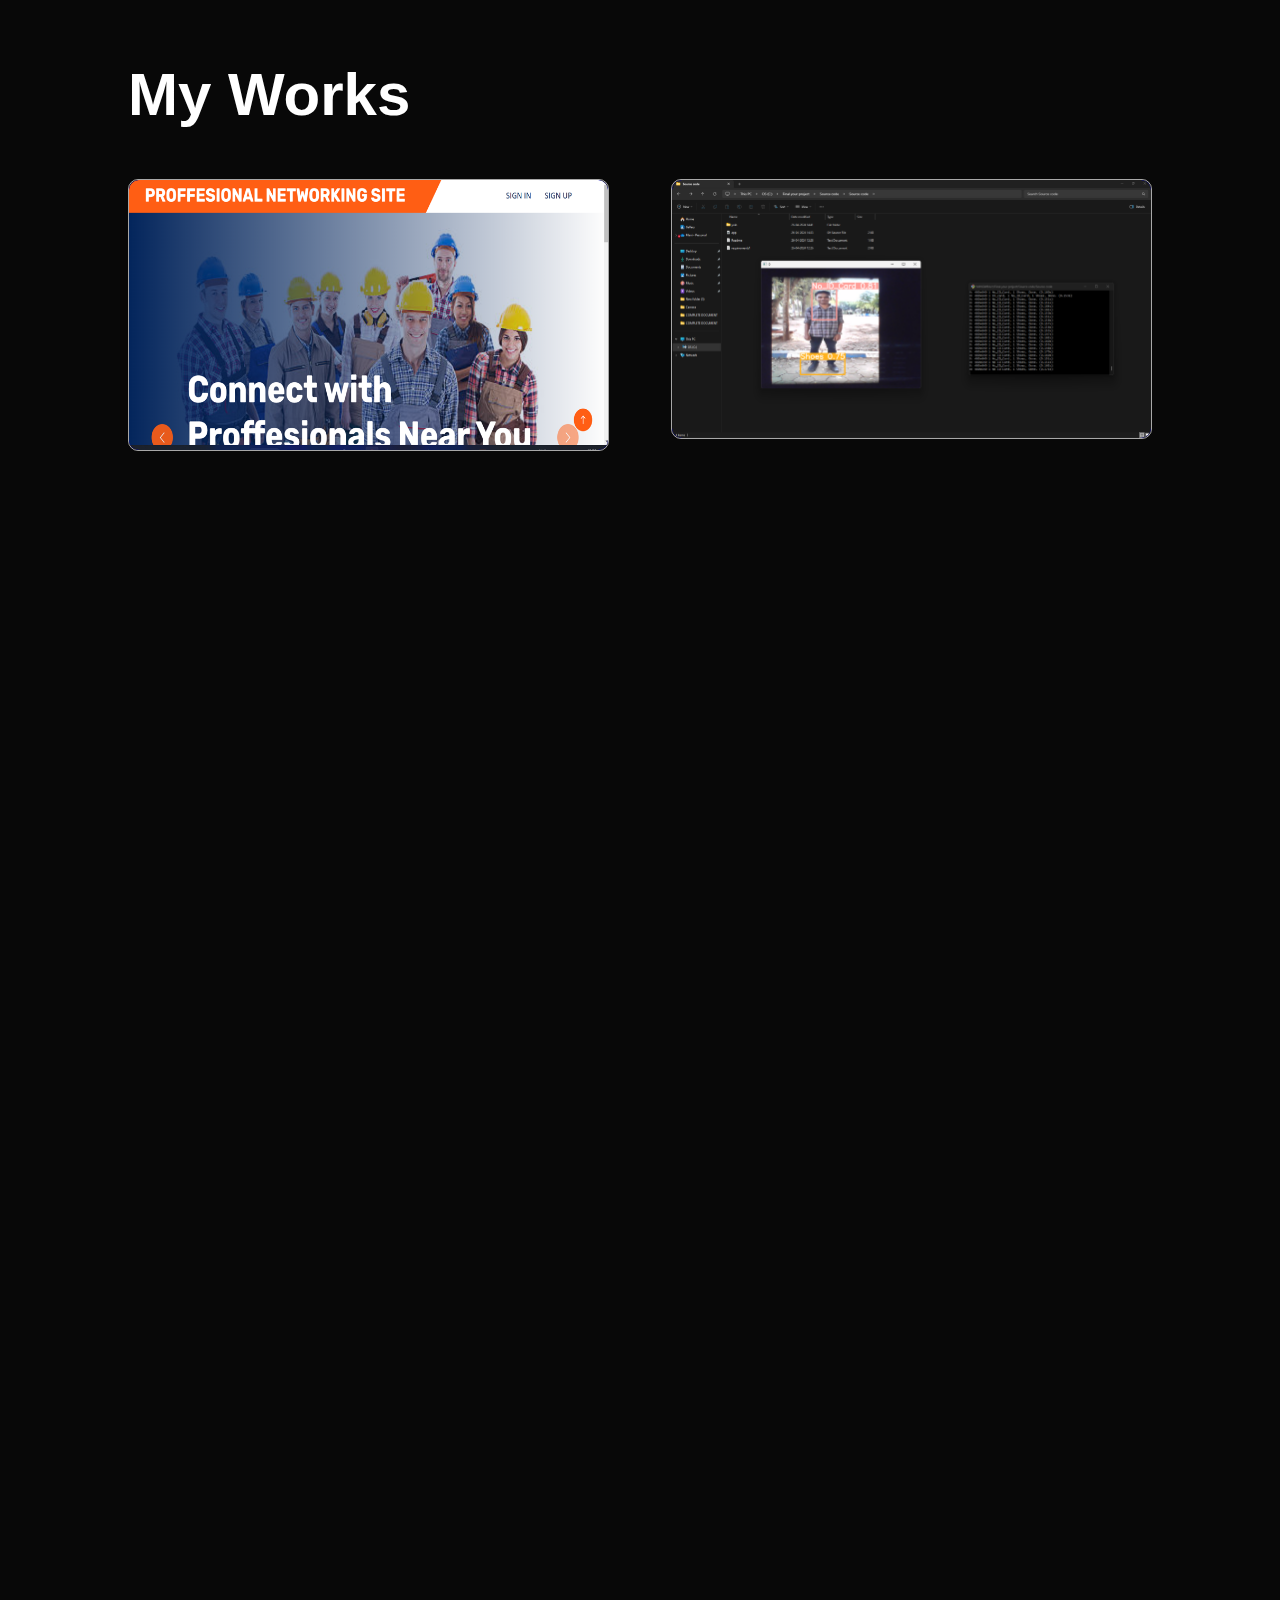
==== Mywork.html @ aa1c1fa5 "commit" ====
<!DOCTYPE html>
<html lang="en">

<head>
    <meta charset="UTF-8">
    <meta name="viewport" content="width=device-width, initial-scale=1.0">
    <title>Manikandan Ashok</title>
    <link rel="icon" href="./assets/titelorg.png" type="image/x-icon">
    <link rel="stylesheet" href="./Mywork.css">
    <link rel="stylesheet" href="https://cdnjs.cloudflare.com/ajax/libs/font-awesome/6.4.2/css/all.min.css"
        integrity="sha512-z3gLpd7yknf1YoNbCzqRKc4qyor8gaKU1qmn+CShxbuBusANI9QpRohGBreCFkKxLhei6S9CQXFEbbKuqLg0DA=="
        crossorigin="anonymous" referrerpolicy="no-referrer" />
    <link href="https://unpkg.com/aos@2.3.1/dist/aos.css" rel="stylesheet">
</head>

<body>
    <div id="portfolio">
        <div class="container">
            <h1 data-aos="fade-up" data-aos-offset="0" data-aos-delay="100" data-aos-duration="800"
                data-aos-easing="ease-in-out" data-aos-mirror="true" data-aos-once="false"
                data-aos-anchor-placement="top-center" class="sub-title">My Works</h1>
            <div class="work-list">
                <div data-aos="zoom-in-down" data-aos-offset="0" data-aos-delay="0" data-aos-duration="800"
                    data-aos-easing="ease-in-out" data-aos-mirror="true" data-aos-once="false"
                    data-aos-anchor-placement="top-center" class="work ">
                    <img src="./assets/Project-main-1.png" alt="">
                    <div class="layer">
                        <h3>PROFESSIONAL NETWORKING SITE</h3>
                        Developed a professional networking platform that connects
                        short-term maintenance workers (e.g., electricians, plumbers,
                        carpenters) with employers seeking their services.
                        The platform features an employer’s feed for finding local workers and a
                        worker’s feed for job offers, facilitating seamless connections based on
                        location.
                        </p>

                        <a class="card__product"><i class="fa-solid  fa-arrow-up-right-from-square"></i></a>
                    </div>
                </div>
                <div data-aos="zoom-in-up" data-aos-offset="0" data-aos-delay="0" data-aos-duration="800"
                    data-aos-easing="ease-in-out" data-aos-mirror="true" data-aos-once="false"
                    data-aos-anchor-placement="top-center" class="work">
                    <img src="./assets/Project-main-2.png" alt="">
                    <div class="layer">
                        <h3>STUDENT ID AND SHOES DETECTIONS</h3>
                        <p>
                            Developed a real-time system using YOLOv7 for detecting
                            student compliance with ID card and footwear regulations
                            through webcam surveillance.
                            The system identifies students without ID cards or proper
                            footwear and sends email alerts to ensure adherence to
                            institutional guidelines. Utilized Python and Anaconda (Jupyter
                            Notebook) for development.
                        </p>
                        <a class="card__product"><i class="fa-solid fa-arrow-up-right-from-square"></i></a>
                    </div>
                </div>
                <div data-aos="zoom-in-down" data-aos-offset="0" data-aos-delay="0" data-aos-duration="800"
                    data-aos-easing="ease-in-out" data-aos-mirror="true" data-aos-once="false"
                    data-aos-anchor-placement="top-center" class="work ">
                    <img src="./assets/Project-1.png" alt="">
                    <div class="layer">
                        <h3>MOBILES STORE</h3>
                        <p>
                            Developed a dynamic Mobile Store website using React.js, featuring a fully responsive and
                            interactive front-end design. Executed comprehensive front-end development to ensure an
                            optimal user experience, incorporating map functions and API data. This project is
                            specifically designed for real-time use by a mobile store in my city.
                        </p>
                        <a class="card__product"><i class="fa-solid  fa-arrow-up-right-from-square"></i></a>
                    </div>
                </div>
                <div data-aos="zoom-in-up" data-aos-offset="0" data-aos-delay="0" data-aos-duration="800"
                    data-aos-easing="ease-in-out" data-aos-mirror="true" data-aos-once="false"
                    data-aos-anchor-placement="top-center" class="work">
                    <img src="./assets/Project-2.png" alt="">
                    <div class="layer">
                        <h3>CAR RENTAL</h3>
                        <p>
                            Developed a dynamic Car Rental website using React.js, featuring a fully responsive and
                            interactive front-end design. Executed comprehensive front-end development to ensure an
                            optimal user experience, incorporating map functions and API data.
                        </p>
                        <a class="card__product"><i class="fa-solid fa-arrow-up-right-from-square"></i></a>
                    </div>
                </div>
                <div data-aos="zoom-in-down" data-aos-offset="0" data-aos-delay="0" data-aos-duration="800"
                    data-aos-easing="ease-in-out" data-aos-mirror="true" data-aos-once="false"
                    data-aos-anchor-placement="top-center" class="work ">
                    <img src="./assets/Project-3.png" alt="">
                    <div class="layer">
                        <h3>COTTON PRICE CALCULATION</h3>
                        <p>Introducing the world's first Cotton Price Calculation website, developed exclusively using
                            React.js.
                            This innovative website offers farmers accurate cotton pricing calculations, saving them
                            time and
                            enhancing their market experience. It's a groundbreaking resource designed to support
                            farmers
                            efficiently.</p>
                        <a class="card__product"><i class="fa-solid  fa-arrow-up-right-from-square"></i></a>
                    </div>
                </div>
                <div data-aos="zoom-in-up" data-aos-offset="0" data-aos-delay="0" data-aos-duration="800"
                    data-aos-easing="ease-in-out" data-aos-mirror="true" data-aos-once="false"
                    data-aos-anchor-placement="top-center" class="work">
                    <img src="./assets/Project-4.png" alt="">
                    <div class="layer">
                        <h3>MOVIES STREAMING</h3>
                        <p>
                            Developed a dynamic Movies-Streaming website using React.js, featuring a fully responsive
                            and interactive front-end design. Executed comprehensive front-end development to ensure an
                            optimal user experience, incorporating map functions and API data.
                        </p>
                        <a class="card__product"><i class="fa-solid fa-arrow-up-right-from-square"></i></a>
                    </div>
                </div>
                <div data-aos="zoom-in-down" data-aos-offset="0" data-aos-delay="0" data-aos-duration="800"
                    data-aos-easing="ease-in-out" data-aos-mirror="true" data-aos-once="false"
                    data-aos-anchor-placement="top-center" class="work ">
                    <img src="./assets/Project-5.png" alt="">
                    <div class="layer">
                        <h3>RESTAURANT</h3>
                        <p>
                            Developed a dynamic Restaurant website using React.js, featuring a fully responsive and
                            interactive front-end design. Executed comprehensive front-end development to ensure an
                            optimal user experience, incorporating map functions and API data.</p>
                        <a class="card__product"><i class="fa-solid  fa-arrow-up-right-from-square"></i></a>
                    </div>
                </div>
                <div data-aos="zoom-in-up" data-aos-offset="0" data-aos-delay="0" data-aos-duration="800"
                    data-aos-easing="ease-in-out" data-aos-mirror="true" data-aos-once="false"
                    data-aos-anchor-placement="top-center" class="work">
                    <img src="./assets/Project-6.png" alt="">
                    <div class="layer">
                        <h3>BOAT CLONE</h3>
                        <p>Developed a dynamic Boat Clone website using React.js, featuring a fully responsive and
                            interactive front-end design. Executed comprehensive front-end development to ensure an
                            optimal user experience, incorporating map functions and API data.</p>
                        <a class="card__product"><i class="fa-solid fa-arrow-up-right-from-square"></i></a>
                    </div>
                </div>
                <div data-aos="zoom-in-down" data-aos-offset="0" data-aos-delay="0" data-aos-duration="800"
                    data-aos-easing="ease-in-out" data-aos-mirror="true" data-aos-once="false"
                    data-aos-anchor-placement="top-center" class="work ">
                    <img src="./assets/Project-7.png" alt="">
                    <div class="layer">
                        <h3>FLIPKART CLONE</h3>
                        <p>Developed a dynamic Flipkart Clone website using Basic React.js, featuring a fully responsive
                            and
                            interactive front-end design. Executed comprehensive front-end development to ensure an
                            optimal user experience, incorporating react props.</p>
                        <a class="card__product"><i class="fa-solid  fa-arrow-up-right-from-square"></i></a>
                    </div>
                </div>
                <div data-aos="zoom-in-up" data-aos-offset="0" data-aos-delay="0" data-aos-duration="800"
                    data-aos-easing="ease-in-out" data-aos-mirror="true" data-aos-once="false"
                    data-aos-anchor-placement="top-center" class="work">
                    <img src="./assets/Project-8.png" alt="">
                    <div class="layer">
                        <h3>XO (Tic-Tac-Toe)</h3>
                        <p>Developed an XO (Tic-Tac-Toe) game website utilizing HTML, CSS, and JavaScript, featuring a
                            unique Mortal Kombat-inspired design. Designed the game with challenging features and a
                            smooth user interface experience. Enhanced front-end development skills through innovative
                            game design and implementation.</p>
                        <a class="card__product"><i class="fa-solid fa-arrow-up-right-from-square"></i></a>
                    </div>
                </div>
                <div data-aos="zoom-in-down" data-aos-offset="0" data-aos-delay="0" data-aos-duration="800"
                    data-aos-easing="ease-in-out" data-aos-mirror="true" data-aos-once="false"
                    data-aos-anchor-placement="top-center" class="work ">
                    <img src="./assets/Project-9.png" alt="">
                    <div class="layer">
                        <h3>CINE HUB</h3>
                        <p>Developed a dynamic Movies-Streaming website utilizing HTML, CSS, and JavaScript. The site
                            features a fully responsive and interactive front-end design, providing an engaging user
                            experience. Optimized site performance for fast loading times and smooth interactions.</p>
                        <a class="card__product"><i class="fa-solid  fa-arrow-up-right-from-square"></i></a>
                    </div>
                </div>
                <div data-aos="zoom-in-up" data-aos-offset="0" data-aos-delay="0" data-aos-duration="800"
                    data-aos-easing="ease-in-out" data-aos-mirror="true" data-aos-once="false"
                    data-aos-anchor-placement="top-center" class="work">
                    <img src="./assets/Project-10.png" alt="">
                    <div class="layer">
                        <h3>CAR RENTAL</h3>
                        <p>Developed a dynamic Car Rental website utilizing HTML, CSS, and JavaScript. The site
                            features a fully responsive and interactive front-end design, providing an engaging user
                            experience. Optimized site performance for fast loading times and smooth interactions.</p>
                        <a class="card__product"><i class="fa-solid fa-arrow-up-right-from-square"></i></a>
                    </div>
                </div>
                <div data-aos="zoom-in-up" data-aos-offset="0" data-aos-delay="0" data-aos-duration="800"
                    data-aos-easing="ease-in-out" data-aos-mirror="true" data-aos-once="false"
                    data-aos-anchor-placement="top-center" class="work">
                    <img src="./assets/Project-11.png" alt="">
                    <div class="layer">
                        <h3>DREAM TRAVEL</h3>
                        <p>Developed a dynamic Travelling website utilizing HTML, CSS, and JavaScript. The site
                            features a fully responsive and interactive front-end design, providing an engaging user
                            experience. Optimized site performance for fast loading times and smooth interactions.</p>
                        <a class="card__product"><i class="fa-solid fa-arrow-up-right-from-square"></i></a>
                    </div>
                </div>
                <div data-aos="zoom-in-up" data-aos-offset="0" data-aos-delay="0" data-aos-duration="800"
                    data-aos-easing="ease-in-out" data-aos-mirror="true" data-aos-once="false"
                    data-aos-anchor-placement="top-center" class="work">
                    <img src="./assets/Project-12.png" alt="">
                    <div class="layer">
                        <h3>VEBBOX</h3>
                        <p>Developed a Vebbox software solution website utilizing HTML, CSS, and JavaScript, The site
                            features a fully responsive and interactive front-end design, providing an engaging user
                            experience. This project significantly contributed to my growth as a web developer.</p>
                        <a class="card__product"><i class="fa-solid fa-arrow-up-right-from-square"></i></a>
                    </div>
                </div>
                <div data-aos="zoom-in-up" data-aos-offset="0" data-aos-delay="0" data-aos-duration="800"
                    data-aos-easing="ease-in-out" data-aos-mirror="true" data-aos-once="false"
                    data-aos-anchor-placement="top-center" class="work">
                    <img src="./assets/Project-13.png" alt="">
                    <div class="layer">
                        <h3>MOVIES STREAMING</h3>
                        <p>Developed a dynamic Movies-Streaming website utilizing Basic HTML, CSS, and JavaScript. The
                            site
                            features a fully responsive and interactive front-end design, providing an engaging user
                            experience. Optimized site performance for fast loading times and smooth interactions.</p>
                        <a class="card__product"><i class="fa-solid fa-arrow-up-right-from-square"></i></a>
                    </div>
                </div>
                <div data-aos="zoom-in-up" data-aos-offset="0" data-aos-delay="0" data-aos-duration="800"
                    data-aos-easing="ease-in-out" data-aos-mirror="true" data-aos-once="false"
                    data-aos-anchor-placement="top-center" class="work">
                    <img src="./assets/Project-14.png" alt="">
                    <div class="layer">
                        <h3>MOVIES ROCKERS</h3>
                        <p>Developed a dynamic Movie-Rockers website utilizing Basic HTML, CSS, and JavaScript. The site
                            features a fully responsive and interactive front-end design, providing an engaging user
                            experience. Optimized site performance for fast loading times and smooth interactions.</p>
                        <a class="card__product"><i class="fa-solid fa-arrow-up-right-from-square"></i></a>
                    </div>
                </div>



            </div>
            <a href="./index.html" class="btn">Go Back</a>


            <!-- ------------------------- Pop up ------------------------------------- -->

            <div class="modal">
                <div class="modal__card">
                    <i class="ri-close-large-line modal__close"></i>

                    <img src="./assets/Project-main-1.png" alt="image" class="modal__img">

                    <div>
                        <h3 class="modal__name">PROFESSIONAL NETWORKING SITE</h3>
                        <p class="modal__info">
                        Developed a PNS platform that connects short-term maintenance workers (e.g., electricians, plumbers,
                        carpenters) with employers seeking their services.
                        The platform features an employer’s feed for finding local workers and a
                        worker’s feed for job offers, connections based on location.
                        </p>
                        <span class="modal__price">#React.JS, #Node.Js, #Express.Js, #MongoDB</span>
                    </div>
                    <div class="model-card-main">
                        <div class="modal__buttons">
                            <a style="text-decoration: none;" href="" target="_blank" class="modal__button modal__button-ghost">Visit
                                Site</a>
                            <a style="text-decoration: none;" href="" target="_blank" class="modal__button">Github</a>
                        </div>
                    </div>
                </div>
            </div>

            <div class="modal">
                <div class="modal__card">
                    <i class="ri-close-large-line modal__close"></i>

                    <img src="./assets/Project-main-2.png" alt="image" class="modal__img">

                    <div>
                        <h3 class="modal__name">STUDENT ID AND SHOES DETECTIONS</h3>
                        <p class="modal__info">
                            Developed a real-time system using YOLOv7 for detecting
                            student compliance with ID card and footwear regulations
                            through webcam surveillance.
                            The system identifies students without ID cards or proper
                            footwear and sends email alerts to ensure adherence to
                            institutional guidelines.
                        </p>
                        <span class="modal__price">#Python, #Anaconda (Jupyter
                            Notebook)</span>
                    </div>
                    <div class="model-card-main">
                        <div class="modal__buttons">
                            <a style="text-decoration: none;" href="https://github.com/Manikandan-V-A/IDCard-Shoes-Dedections" target="_blank" class="modal__button modal__button-ghost">Visit
                                Site</a>
                            <a style="text-decoration: none;" href="https://github.com/Manikandan-V-A/IDCard-Shoes-Dedections" target="_blank" class="modal__button">Github</a>
                        </div>
                    </div>
                </div>
            </div>

            <div class="modal">
                <div class="modal__card">
                    <i class="ri-close-large-line modal__close"></i>

                    <img src="./assets/Project-1.png" alt="image" class="modal__img">

                    <div>
                        <h3 class="modal__name">MOBILES STORE</h3>
                        <p class="modal__info">
                            Developed a dynamic Mobile Store website using React.js, featuring a fully responsive and
                            interactive front-end design. Executed comprehensive front-end development to ensure an
                            optimal user experience, incorporating map functions and API data. This project is
                            specifically designed for real-time use by a mobile store in my city.
                        </p>
                        <span class="modal__price">#Html, #Css, #React.js</span>
                    </div>
                    <div class="model-card-main">
                        <div class="modal__buttons">
                            <a style="text-decoration: none;" href="https://mobile-store-manikandan-ashok.netlify.app" target="_blank" class="modal__button modal__button-ghost">Visit
                                Site</a>
                            <a style="text-decoration: none;" href="https://github.com/Manikandan-V-A/Mobile-Store-React" target="_blank" class="modal__button">Github</a>
                        </div>
                    </div>
                </div>
            </div>

            <div class="modal">
                <div class="modal__card">
                    <i class="ri-close-large-line modal__close"></i>

                    <img src="./assets/Project-2.png" alt="image" class="modal__img">

                    <div>
                        <h3 class="modal__name">CAR RENTAL</h3>
                        <p class="modal__info">
                            Developed a dynamic Car Rental website using React.js, featuring a fully responsive and
                            interactive front-end design. Executed comprehensive front-end development to ensure an
                            optimal user experience, incorporating map functions and API data.
                        </p>
                        <span class="modal__price">#Html, #Css, #React.js</span>
                    </div>
                    <div class="model-card-main">
                        <div class="modal__buttons">
                            <a style="text-decoration: none;" href="https://car-rental-react-manikandan-ashok.netlify.app" target="_blank" class="modal__button modal__button-ghost">Visit
                                Site</a>
                            <a style="text-decoration: none;" href="https://github.com/Manikandan-V-A/Car-Rental-React" target="_blank" class="modal__button">Github</a>
                        </div>
                    </div>
                </div>
            </div>

            <div class="modal">
                <div class="modal__card">
                    <i class="ri-close-large-line modal__close"></i>
                    <img src="./assets/Project-3.png" alt="image" class="modal__img">
                    <div>
                        <h3 class="modal__name">COTTON PRICE CALCULATION</h3>
                        <p class="modal__info">
                            Introducing the world's first Cotton Price Calculation website, developed exclusively using
                            React.js. This innovative website offers farmers accurate cotton pricing calculations,
                            saving them
                            time and enhancing their market experience. It's a groundbreaking resource designed to
                            support
                            farmers efficiently.
                        </p>
                        <span class="modal__price">#Html, #Css, #React.js</span>
                    </div>
                    <div class="model-card-main">
                        <div class="modal__buttons">
                            <a style="text-decoration: none;" href="https://cotton-manikandan-ashok.netlify.app" target="_blank" class="modal__button modal__button-ghost">Visit
                                Site</a>
                            <a style="text-decoration: none;" href="https://github.com/Manikandan-V-A/Cotton" target="_blank" class="modal__button">Github</a>
                        </div>
                    </div>
                </div>
            </div>

            <div class="modal">
                <div class="modal__card">
                    <i class="ri-close-large-line modal__close"></i>

                    <img src="./assets/Project-4.png" alt="image" class="modal__img">

                    <div>
                        <h3 class="modal__name">MOVIES STREAMING</h3>
                        <p class="modal__info">
                            Developed a dynamic Movies-Streaming website using React.js, featuring a fully responsive
                            and interactive front-end design. Executed comprehensive front-end development to ensure an
                            optimal user experience, incorporating map functions and API data.
                        </p>
                        <span class="modal__price">#Html, #Css, #React.js</span>
                    </div>
                    <div class="model-card-main">
                        <div class="modal__buttons">
                            <a style="text-decoration: none;" href="https://movies-react-manikandan-ashok.netlify.app" target="_blank" class="modal__button modal__button-ghost">Visit
                                Site</a>
                            <a style="text-decoration: none;" href="https://github.com/Manikandan-V-A/Movies-Streaming-React" target="_blank" class="modal__button">Github</a>
                        </div>
                    </div>
                </div>
            </div>

            <div class="modal">
                <div class="modal__card">
                    <i class="ri-close-large-line modal__close"></i>

                    <img src="./assets/Project-5.png" alt="image" class="modal__img">

                    <div>
                        <h3 class="modal__name">RESTAURANT</h3>
                        <p class="modal__info">
                            Developed a dynamic Restaurant website using React.js, featuring a fully responsive and
                            interactive front-end design. Executed comprehensive front-end development to ensure an
                            optimal user experience, incorporating map functions and API data.
                        </p>
                        <span class="modal__price">#Html, #Css, #React.js</span>
                    </div>
                    <div class="model-card-main">
                        <div class="modal__buttons">
                            <a style="text-decoration: none;" href="https://restaurant-manikandan-ashok.netlify.app" target="_blank" class="modal__button modal__button-ghost">Visit
                                Site</a>
                            <a style="text-decoration: none;" href="https://github.com/Manikandan-V-A/Restaurants-React" target="_blank" class="modal__button">Github</a>
                        </div>
                    </div>
                </div>
            </div>

            <div class="modal">
                <div class="modal__card">
                    <i class="ri-close-large-line modal__close"></i>

                    <img src="./assets/Project-6.png" alt="image" class="modal__img">

                    <div>
                        <h3 class="modal__name">BOAT CLONE</h3>
                        <p class="modal__info">
                            Developed a dynamic Boat Clone website using React.js, featuring a fully responsive and
                            interactive front-end design. Executed comprehensive front-end development to ensure an
                            optimal user experience, incorporating map functions and API data.
                        </p>
                        <span class="modal__price">#Html, #Css, #React.js</span>
                    </div>
                    <div class="model-card-main">
                        <div class="modal__buttons">
                            <a style="text-decoration: none;" href="https://e-commerce-manikandan-ashok.netlify.app" target="_blank" class="modal__button modal__button-ghost">Visit
                                Site</a>
                            <a style="text-decoration: none;" href="https://github.com/Manikandan-V-A/online_shop" target="_blank" class="modal__button">Github</a>
                        </div>
                    </div>
                </div>
            </div>

            <div class="modal">
                <div class="modal__card">
                    <i class="ri-close-large-line modal__close"></i>

                    <img src="./assets/Project-7.png" alt="image" class="modal__img">

                    <div>
                        <h3 class="modal__name">FLIPKART CLONE</h3>
                        <p class="modal__info">
                            Developed a dynamic Flipkart Clone website using Basic React.js, featuring a fully
                            responsive and interactive front-end design. Executed comprehensive front-end development to ensure an
                            optimal user experience, incorporating react props.
                        </p>
                        <span class="modal__price">#Html, #Css, #React.js</span>
                    </div>
                    <div class="model-card-main">
                        <div class="modal__buttons">
                            <a style="text-decoration: none;" href="https://ecommerce-manikandan-ashok.netlify.app" target="_blank" class="modal__button modal__button-ghost">Visit
                                Site</a>
                            <a style="text-decoration: none;" href="https://github.com/Manikandan-V-A/Flipkart-React" target="_blank" class="modal__button">Github</a>
                        </div>
                    </div>
                </div>
            </div>

            <div class="modal">
                <div class="modal__card">
                    <i class="ri-close-large-line modal__close"></i>

                    <img src="./assets/Project-8.png" alt="image" class="modal__img">

                    <div>
                        <h3 class="modal__name">XO (Tic-Tac-Toe)</h3>
                        <p class="modal__info">
                            Developed an XO (Tic-Tac-Toe) game website utilizing HTML, CSS, and JavaScript, featuring a
                            unique Mortal Kombat-inspired design. Designed the game with challenging features and a
                            smooth user interface experience. Enhanced front-end development skills through innovative
                            game design and implementation.
                        </p>
                        <span class="modal__price">#Html, #Css, #JavaScript</span>
                    </div>
                    <div class="model-card-main">
                        <div class="modal__buttons">
                            <a style="text-decoration: none;" href="https://manikandan-v-a.github.io/XO-Game" target="_blank" class="modal__button modal__button-ghost">Visit
                                Site</a>
                            <a style="text-decoration: none;" href="https://github.com/Manikandan-V-A/XO-Game" target="_blank" class="modal__button">Github</a>
                        </div>
                    </div>
                </div>
            </div>

            <div class="modal">
                <div class="modal__card">
                    <i class="ri-close-large-line modal__close"></i>

                    <img src="./assets/Project-9.png" alt="image" class="modal__img">

                    <div>
                        <h3 class="modal__name">CINE HUB</h3>
                        <p class="modal__info">
                            Developed a dynamic Movies-Streaming website utilizing HTML, CSS, and JavaScript. The site
                            features a fully responsive and interactive front-end design, providing an engaging user
                            experience. Optimized site performance for fast loading times and smooth interactions.
                        </p>
                        <span class="modal__price">#Html, #Css, #JavaScript</span>
                    </div>
                    <div class="model-card-main">
                        <div class="modal__buttons">
                            <a style="text-decoration: none;" href="https://movies-streaming-js-manikandan-ashok.netlify.app" target="_blank" class="modal__button modal__button-ghost">Visit
                                Site</a>
                            <a style="text-decoration: none;" href="https://github.com/Manikandan-V-A/Movies-Streaming-js" target="_blank" class="modal__button">Github</a>
                        </div>
                    </div>
                </div>
            </div>

            <div class="modal">
                <div class="modal__card">
                    <i class="ri-close-large-line modal__close"></i>

                    <img src="./assets/Project-10.png" alt="image" class="modal__img">

                    <div>
                        <h3 class="modal__name">CAR RENTAL</h3>
                        <p class="modal__info">
                            Developed a dynamic Car Rental website utilizing HTML, CSS, and JavaScript. The site
                            features a fully responsive and interactive front-end design, providing an engaging user
                            experience. Optimized site performance for fast loading times and smooth interactions.
                        </p>
                        <span class="modal__price">#Html, #Css, #JavaScript</span>
                    </div>
                    <div class="model-card-main">
                        <div class="modal__buttons">
                            <a style="text-decoration: none;" href="https://car-rental-manikandan-ashok.netlify.app" target="_blank" class="modal__button modal__button-ghost">Visit
                                Site</a>
                            <a style="text-decoration: none;" href="https://github.com/Manikandan-V-A/Car-Rental" target="_blank" class="modal__button">Github</a>
                        </div>
                    </div>
                </div>
            </div>


            <div class="modal">
                <div class="modal__card">
                    <i class="ri-close-large-line modal__close"></i>

                    <img src="./assets/Project-11.png" alt="image" class="modal__img">

                    <div>
                        <h3 class="modal__name">DREAM TRAVEL</h3>
                        <p class="modal__info">
                            Developed a dynamic Travelling website utilizing HTML, CSS, and JavaScript. The site
                            features a fully responsive and interactive front-end design, providing an engaging user
                            experience. Optimized site performance for fast loading times and smooth interactions.
                        </p>
                        <span class="modal__price">#Html, #Css, #JavaScript</span>
                    </div>
                    <div class="model-card-main">
                        <div class="modal__buttons">
                            <a style="text-decoration: none;" href="https://dream-travel-manikandan-ashok.netlify.app" target="_blank" class="modal__button modal__button-ghost">Visit
                                Site</a>
                            <a style="text-decoration: none;" href="https://github.com/Manikandan-V-A/Dream-Travel" target="_blank" class="modal__button">Github</a>
                        </div>
                    </div>
                </div>
            </div>


            <div class="modal">
                <div class="modal__card">
                    <i class="ri-close-large-line modal__close"></i>

                    <img src="./assets/Project-12.png" alt="image" class="modal__img">

                    <div>
                        <h3 class="modal__name">VEBBOX</h3>
                        <p class="modal__info">
                            Developed a Vebbox software solution website utilizing HTML, CSS, and JavaScript, The site
                            features a fully responsive and interactive front-end design, providing an engaging user
                            experience. This project significantly contributed to my growth as a web developer.
                        </p>
                        <span class="modal__price">#Html, #Css, #JavaScript</span>
                    </div>
                    <div class="model-card-main">
                        <div class="modal__buttons">
                            <a style="text-decoration: none;" href="https://vb-manikandan-ashok.netlify.app" target="_blank" class="modal__button modal__button-ghost">Visit
                                Site</a>
                            <a style="text-decoration: none;" href="https://github.com/Manikandan-V-A/Vebbox" target="_blank" class="modal__button">Github</a>
                        </div>
                    </div>
                </div>
            </div>

            <div class="modal">
                <div class="modal__card">
                    <i class="ri-close-large-line modal__close"></i>

                    <img src="./assets/Project-13.png" alt="image" class="modal__img">

                    <div>
                        <h3 class="modal__name">MOVIES STREAMING</h3>
                        <p class="modal__info">
                            Developed a dynamic Movies-Streaming website utilizing Basic HTML, CSS, and JavaScript. The site
                            features a fully responsive and interactive front-end design, providing an engaging user
                            experience. Optimized site performance for fast loading times and smooth interactions.
                        </p>
                        <span class="modal__price">#Html, #Css, #JavaScript</span>
                    </div>
                    <div class="model-card-main">
                        <div class="modal__buttons">
                            <a style="text-decoration: none;" href="https://movies-basic-manikandan-ashok.netlify.app" target="_blank" class="modal__button modal__button-ghost">Visit
                                Site</a>
                            <a style="text-decoration: none;" href="https://github.com/Manikandan-V-A/Movies-Streaming" target="_blank" class="modal__button">Github</a>
                        </div>
                    </div>
                </div>
            </div>

            <div class="modal">
                <div class="modal__card">
                    <i class="ri-close-large-line modal__close"></i>

                    <img src="./assets/Project-14.png" alt="image" class="modal__img">

                    <div>
                        <h3 class="modal__name">MOVIES ROCKERS</h3>
                        <p class="modal__info">
                            Developed a dynamic Movie-Rockers website utilizing Basic HTML, CSS, and JavaScript. The site
                            features a fully responsive and interactive front-end design, providing an engaging user
                            experience. Optimized site performance for fast loading times and smooth interactions.
                        </p>
                        <span class="modal__price">#Html, #Css, #JavaScript</span>
                    </div>
                    <div class="model-card-main">
                        <div class="modal__buttons">
                            <a style="text-decoration: none;" href="https://manikandan-ashok-movie-rockers.netlify.app" target="_blank" class="modal__button modal__button-ghost">Visit
                                Site</a>
                            <a style="text-decoration: none;" href="https://github.com/Manikandan-V-A/Movie-Rockers" target="_blank" class="modal__button">Github</a>
                        </div>
                    </div>
                </div>
            </div>



        </div>
    </div>

    <script src="mywork.js"></script>
    <script src="https://unpkg.com/aos@2.3.1/dist/aos.js"></script>
    <script>
        AOS.init();
    </script>
</body>

</html>
---- Mywork.css ----
@import url("https://fonts.googleapis.com/css2?family=Montserrat:wght@100..900&display=swap");
:root {
    /*========== Colors ==========*/
    /*Color mode HSL(hue, saturation, lightness)*/

    --first-color:#ff004f ;
    --first-color-alt: #000000;
    --title-color: hsl(0, 0%, 100%);
    --text-color: hsl(0, 0%, 100%);
    --white-color: hsl(0, 0%, 100%);
    --body-color: hsla(0, 0%, 8%, 0.719);
  
    /*========== Font and typography ==========*/
    /*.5rem = 8px | 1rem = 16px ...*/
    --body-font: "Montserrat", sans-serif;
    --h1-font-size: 1.5rem;
    --h2-font-size: 1.25rem;
    --h3-font-size: 1rem;
    --normal-font-size: .938rem;
  
    /*========== Font weight ==========*/
     --font-regular: 400;
    --font-semi-bold: 600;
    --font-bold: 700; 
  
    /*========== z index ==========*/
    --z-normal: 1;
    --z-modal: 1000;
  }
  
  /* ========== Responsive typography ========== */
  @media screen and (min-width: 1150px) {
    :root {
      --h1-font-size: 2.25rem;
      --h2-font-size: 1.5rem;
      --h3-font-size: 1.25rem;
      --normal-font-size: 1rem;
    }
  }
  
  /*=============== BASE ===============*/
  
  body {
    font-family: var(--body-font);
    font-size: var(--normal-font-size);
    background-color: var(--body-color);
    color: var(--text-color);
  }


img {
  display: block;
  max-width: 100%;
  width: 100%;
  height: auto;
  background-color: blue;
}

*{
    /* background-color: #ff004f; */
    margin: 0;
    padding: 0;
    font-family: 'Poppins', sans-serif;
    box-sizing: border-box;
}
html{
    scroll-behavior: smooth;
}
body{
    background: #080808;
    color: #fff;
    /* color: #ff004f; */
}

.container{
    padding: 10px 10%;
}
.sub-title{
    font-size: 60px;
    font-weight: 600;
    color: #fff;
}
#portfolio{
    padding: 50px 0;
}
.work-list{
    /* display: grid;
    grid-template-columns: repeat(auto-fit,minmax(400px,1fr));
    grid-gap: 40px; */
    display: flex;
    justify-content: space-between;
    align-items: self-start;
    flex-wrap: wrap;
    margin-top: 50px;
    /* background-color: aliceblue; */
}
.work{
    /* height: 40%; */
    height: 300px;
    height: 40%;
    width: 32%;
    width: 47%;
    margin-bottom: 50px;
    border-radius: 10px;
    position: relative;
    overflow: hidden;
    border: 1px solid #ffffffa6;
    /* filter: brightness(0.7); */
}
.work img{
    height: 100%;
    width: 100%;
    border-radius: 10px;
    display: block;
    transition: transform 0.5s;
}
.layer{
    width: 100%;
    height: 0;
    background: linear-gradient(rgba(0,0,0,0.6),#ff004f);
    border-radius: 10px;
    position: absolute;
    left:0;
    bottom: 0;
    overflow: hidden;
    display: flex;
    justify-content: center;
    align-items: center;
    flex-direction: column;
    padding: 0 25px;
    text-align: center;
    font-size: 14px;
    transition: height 0.5s;
}
.layer h3{
    font-weight: 500;
    margin-bottom: 20px;
}
.layer a{
    margin-top: 20px;
    color: #ff004f;
    text-decoration: none;
    font-size: 18px;
    line-height: 60px;
    background: #fff;
    width: 60px;
    height: 60px;
    border-radius: 50%;
    text-align: center;
}
.work:hover img{
    transform: scale(1.1);
}
.work:hover .layer{
    height: 100%;
}
.btn{
    display: block;
    margin: 50px auto;
    width: fit-content;
    border: 1px solid #ff004f;
    padding: 14px 50px;
    border-radius: 6px;
    text-decoration: none;
    color: #fff;
    transition: background 0.5s;
    margin-top: 90px;
}
.btn:hover{
    background: #ff004f;
}




.modal {

    position: fixed;
    inset: 0;
    background-color: hsla(5, 90%, 4%, .2);
    backdrop-filter: blur(16px);
    -webkit-backdrop-filter: blur(24px);
    display: grid;
    place-items: center;
    padding: 1rem 1.5rem;
    opacity: 0;
    visibility: hidden;
    pointer-events: none;
    z-index: var(--z-modal);
    transition: opacity .4s, visibility .4s;
  }
  
  .modal__card {
    border-radius: 10px;
    height: 68%;
    width: 50%;
    position: relative;
    background-color: var(--body-color);
    padding: 3rem 1.25rem 2rem;
    display: grid;
    row-gap: 1.5rem;
    text-align: center;
    transform: rotateX(90deg);
    transition: transform .6s;
  }
  
  .modal__close {
    position: absolute;
    top: 1.5rem;
    right: 1.5rem;
    font-size: 1.5rem;
    color: var(--title-color);
    cursor: pointer;
  }
  
  .modal__img {
    width: 50%;
    justify-self: center;
    filter: drop-shadow(0 8px 16px hsla(5, 90%, 4%, .2));
  }
  
  .modal__name {
    font-size: var(--h2-font-size);
    color: var(--title-color);
    margin-bottom: .5rem;
  }
  
  .modal__info {
    margin-bottom: 1rem;
    padding: 1rem;
    margin-left: 5%;
    margin-right: 5%;
    color: #d4d4d4a9;
  }
  
  .modal__price {
    font-size: var(--h2-font-size);
    font-weight: var(--font-semi-bold);
    color: var(--first-color);
    font: small-caps bold 27px/1 sans-serif;
  }
  
.model-card-main{
  display: flex;
  justify-content: center;
  align-items: center;
}

  .modal__buttons {
    display: flex;
    gap: .5rem;
    width: 50%;
  }
  
  .modal__button {
    flex-grow: 1;
    outline: none;
    border: none;
    background-color: var(--first-color);
    padding-block: 1rem;
    color: var(--white-color);
    font: var(--font-semi-bold) var(--normal-font-size) var(--body-font);
    cursor: pointer;
    transition: background-color .4s;
  }
  
  .modal__button:hover {
    background-color: rgba(255, 255, 255, 0.767);
    color: #ff004f;
  }
  
  .modal__button-ghost {
    background-color: var(--body-color);
    color: var(--title-color);
    border: 3px solid var(--first-color);
  }
  
  .modal__button-ghost:hover {
    background-color: rgba(255, 255, 255, 0.747);
    color: black;
  }
  
  /* Active modal */
  .active-modal {
    opacity: 1;
    visibility: visible;
    pointer-events: initial;
  }
  
  .active-modal .modal__card {
    transform: rotateX(0);
  }


  @media only screen and (max-width: 1100px) {
.work{
  height: 300px;
  width: 48.5%;
  margin-bottom: 40px;
}
.container{
  padding: 10px 5%;
}

.layer{
  font-size: 15px;
}
.layer h3{
font-weight: 500;
margin-bottom: 10px;
}
.layer a{
margin-top: 10px;
font-size: 15px;
width: 40px;
height: 40px;
line-height: 40px;
}

.modal__card {
  border-radius: 10px;
  height: 62%;
  width: 95%;
  position: relative;
  background-color: var(--body-color);
  padding: 1rem 1.25rem 2rem;
  display: grid;
  row-gap: .5rem;
  text-align: center;
  transform: rotateX(90deg);
  transition: transform .6s;
} 




  }
  @media only screen and (max-width: 700px) {
    .work{
      height: 200px;
      width: 100%;
      margin-bottom: 30px;
    }
    .container{
      padding: 10px 5%;
    }
    .layer{
      font-size: 12px;
  }
  .layer h3{
    font-weight: 500;
    margin-bottom: 10px;
}
.layer a{
  margin-top: 10px;
  font-size: 15px;
  width: 40px;
  height: 40px;
  line-height: 40px;
}

.modal__card {
  border-radius: 10px;
  height: 68%;
  width: 95%;
  position: relative;
  background-color: var(--body-color);
  padding: 2rem 1.25rem 2rem;
  display: grid;
  row-gap: .5rem;
  text-align: center;
  transform: rotateX(90deg);
  transition: transform .6s;
} 

.modal__img {
  width: 80%;
  justify-self: center;
  filter: drop-shadow(0 8px 16px hsla(5, 90%, 4%, .2));
}

.modal__buttons {
  display: flex;
  gap: .5rem;
  width: 100%;
}


}

@media only screen and (max-width: 450px) {

  .modal__card {
    border-radius: 10px;
    height: 60%;
    width: 95%;
    position: relative;
    background-color: var(--body-color);
    padding: 1rem 1.25rem 2rem;
    display: grid;
    row-gap: .2rem;
    text-align: center;
    transform: rotateX(90deg);
    transition: transform .6s;
  } 

  .modal__img {
    width: 90%;
  }

  .modal__name {
    font-size: var(--h2-font-size);
    color: var(--title-color);
    margin-bottom: .2rem;
  }
  
  .modal__info {
    margin-bottom: 1rem;
    font-size: 13px;
    color: #d4d4d4a9;
    margin-left: 0%;
    margin-right: 0%;
  }
  
  .modal__price {
    font-size: 17px;
    color: var(--first-color);
  }
  
.modal__buttons {
  display: flex;
  gap: .5rem;
  width: 100%;
}

}
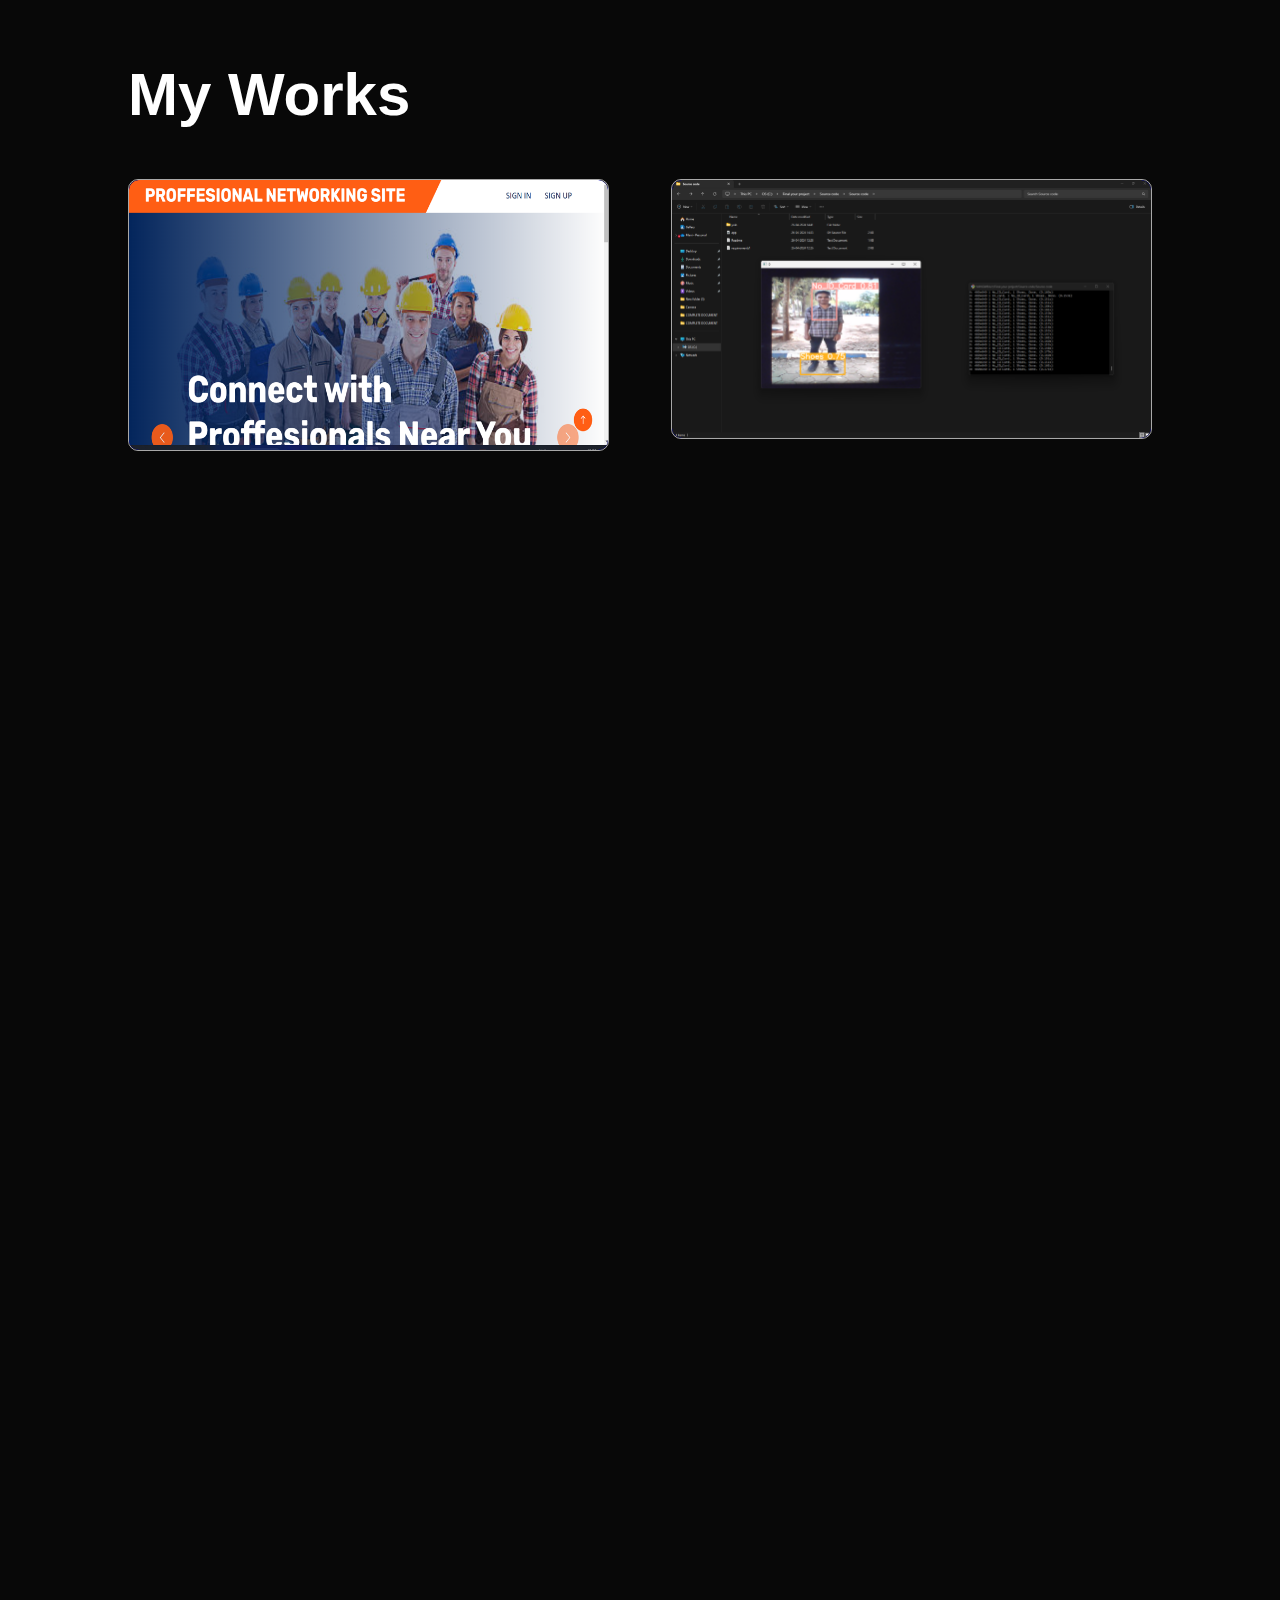
==== commit c58ff547: "commits" ====
--- a/Mywork.html
+++ b/Mywork.html
@@ -239,6 +239,26 @@
                     </div>
                 </div>
 
+                <div data-aos="zoom-in-up" data-aos-offset="0" data-aos-delay="0" data-aos-duration="800"
+                data-aos-easing="ease-in-out" data-aos-mirror="true" data-aos-once="false"
+                data-aos-anchor-placement="top-center" class="work">
+                <img src="./assets/portfolio 1.png" alt="">
+                <div class="layer">
+                    <h3>PORTFOLIO</h3>
+                    <p>This is my first portfolio! Explore a collection of dynamic and responsive web applications that showcase my skills in front-end development using HTML, CSS, and JavaScript. Dive into projects that emphasize clean design, user experience, and seamless interactivity.</p>
+                    <a class="card__product"><i class="fa-solid fa-arrow-up-right-from-square"></i></a>
+                </div>
+            </div>
+            <div data-aos="zoom-in-up" data-aos-offset="0" data-aos-delay="0" data-aos-duration="800"
+                data-aos-easing="ease-in-out" data-aos-mirror="true" data-aos-once="false"
+                data-aos-anchor-placement="top-center" class="work">
+                <img src="./assets/portfolio 2.png" alt="">
+                <div class="layer">
+                    <h3>PORTFOLIO</h3>
+                    <p>This is my second portfolio! Explore a collection of dynamic and responsive web applications that showcase my skills in front-end development using HTML, CSS, and JavaScript. Dive into projects that emphasize clean design, user experience, and seamless interactivity.</p>
+                    <a class="card__product"><i class="fa-solid fa-arrow-up-right-from-square"></i></a>
+                </div>
+            </div>
 
 
             </div>
@@ -657,6 +677,60 @@
                 </div>
             </div>
 
+            <div class="modal">
+                <div class="modal__card">
+                    <i class="ri-close-large-line modal__close"></i>
+
+                    <img src="./assets/portfolio 1.png" alt="image" class="modal__img">
+
+                    <div>
+                        <h3 class="modal__name">PORTFOLIO</h3>
+                        <p class="modal__info">
+                            This is my first portfolio! Explore a collection of dynamic and responsive web applications
+                            that showcase my skills in front-end development using HTML, CSS, and JavaScript. Dive into
+                            projects that emphasize clean design, user experience, and seamless interactivity.
+                        </p>
+                        <span class="modal__price">#Html, #Css, #JavaScript</span>
+                    </div>
+                    <div class="model-card-main">
+                        <div class="modal__buttons">
+                            <a style="text-decoration: none;" href="https://manikandanashok.netlify.app" target="_blank"
+                                class="modal__button modal__button-ghost">Visit
+                                Site</a>
+                            <a style="text-decoration: none;" href="https://github.com/Manikandan-V-A/Manikandan-Ashok"
+                                target="_blank" class="modal__button">Github</a>
+                        </div>
+                    </div>
+                </div>
+            </div>
+
+            <div class="modal">
+                <div class="modal__card">
+                    <i class="ri-close-large-line modal__close"></i>
+
+                    <img src="./assets/portfolio 2.png" alt="image" class="modal__img">
+
+                    <div>
+                        <h3 class="modal__name">PORTFOLIO</h3>
+                        <p class="modal__info">
+                            This is my second portfolio! Explore a collection of dynamic and responsive web applications
+                            that showcase my skills in front-end development using HTML, CSS, and JavaScript. Dive into
+                            projects that emphasize clean design, user experience, and seamless interactivity.
+                        </p>
+                        <span class="modal__price">#Html, #Css, #JavaScript</span>
+                    </div>
+                    <div class="model-card-main">
+                        <div class="modal__buttons">
+                            <a style="text-decoration: none;" href="https://manikandan-ashok.netlify.app"
+                                target="_blank" class="modal__button modal__button-ghost">Visit
+                                Site</a>
+                            <a style="text-decoration: none;" href="https://github.com/Manikandan-V-A/Manikandan-Ashok"
+                                target="_blank" class="modal__button">Github</a>
+                        </div>
+                    </div>
+                </div>
+            </div>
+
 
 
         </div>
--- a/Mywork.css
+++ b/Mywork.css
@@ -392,7 +392,7 @@
 
   .modal__card {
     border-radius: 10px;
-    height: 60%;
+    height: 67%;
     width: 95%;
     position: relative;
     background-color: var(--body-color);
